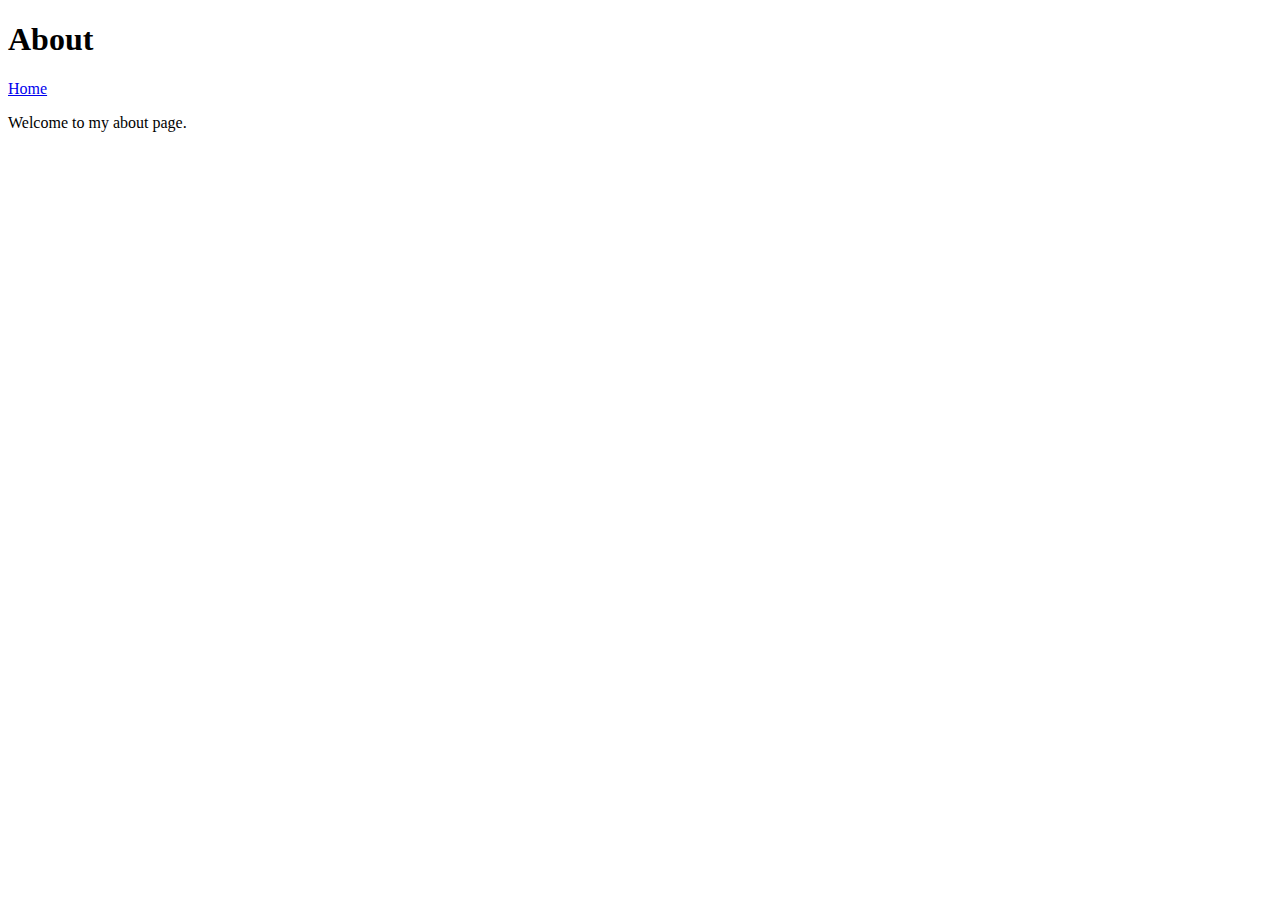
==== about.html @ a6236e1c "Basic version created" ====
<!DOCTYPE html>
<html lang="en">
<head>
    <meta charset="UTF-8">
    <meta http-equiv="X-UA-Compatible" content="IE=edge">
    <meta name="viewport" content="width=device-width, initial-scale=1.0">
    <title>About</title>
</head>
<body>
    <h1>About</h1>
    <a href="/">Home</a>
    <p> Welcome to my about page.</p>
</body>
</html>
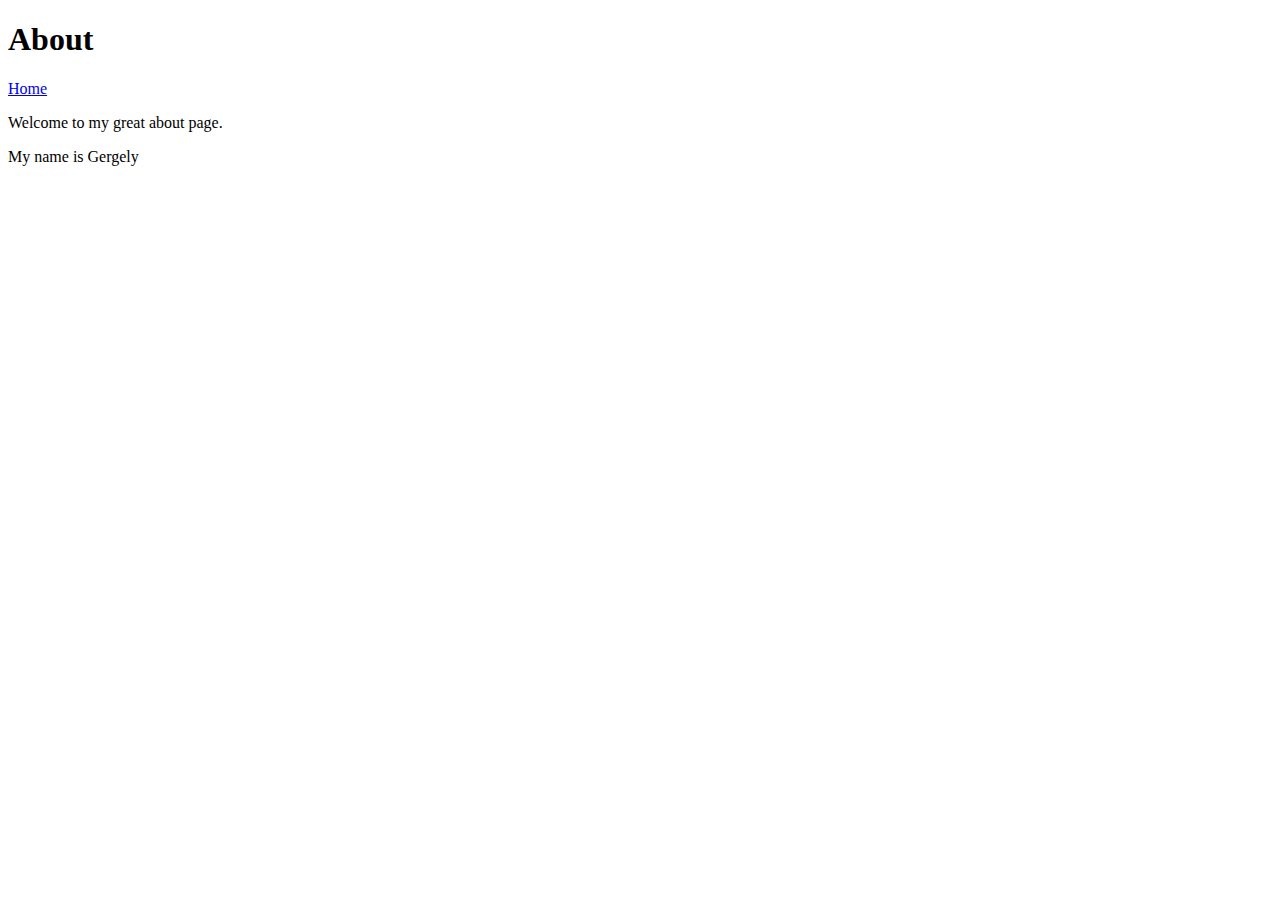
==== commit 2e85f468: "Improved the about page" ====
--- a/about.html
+++ b/about.html
@@ -9,6 +9,7 @@
 <body>
     <h1>About</h1>
     <a href="/">Home</a>
-    <p> Welcome to my about page.</p>
+    <p> Welcome to my great about page.</p>
+    <p> My name is Gergely </p>
 </body>
 </html>